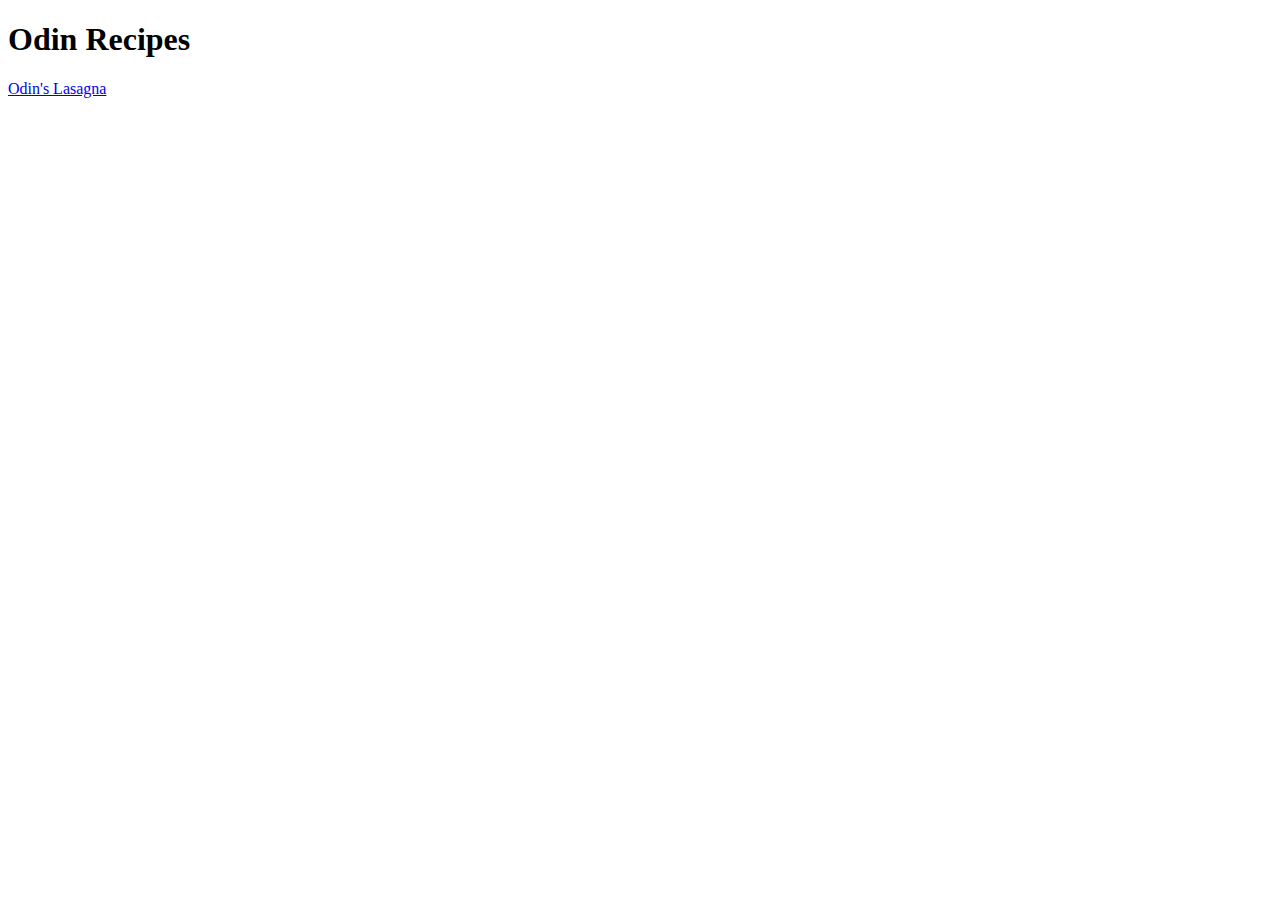
==== index.html @ 704005c0 "Add index.html lasagna.html and update README.md" ====
<!DOCTYPE html>

<html lang="en">

    <head>
        <title>TOP Recipies</title>
        <meta charset="utf-8">
    </head>

    <body>
        <h1>Odin Recipes</h1>
        <a href="lasagna.html">Odin's Lasagna</a>
    </body>

</html>
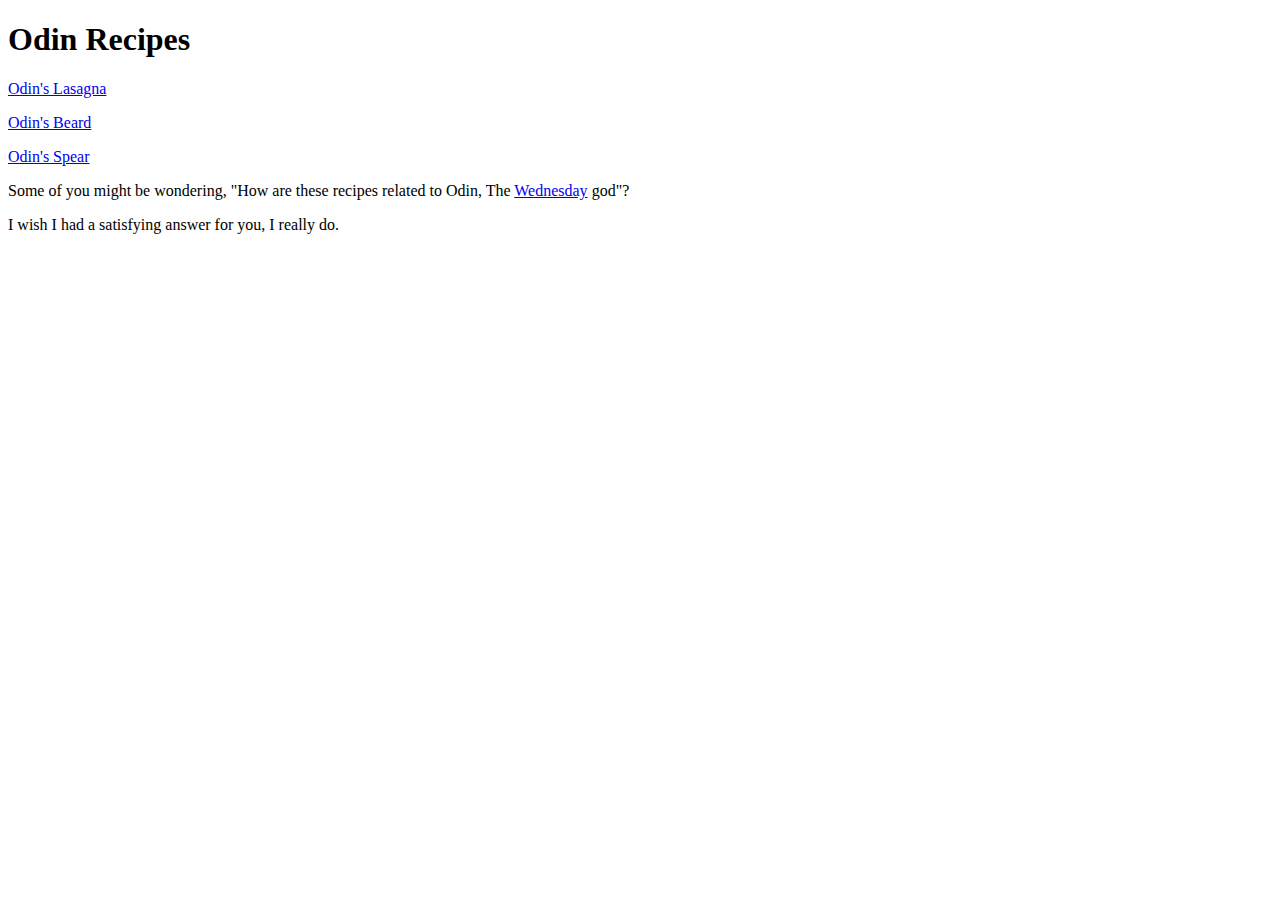
==== commit 8d7a640b: "Added beard.html breadsticks.html images/breadsticks.jpg images/cottoncandy.jpg images/lasagana.jpg." ====
--- a/index.html
+++ b/index.html
@@ -6,10 +6,23 @@
         <title>TOP Recipies</title>
         <meta charset="utf-8">
     </head>
-
+<!--
+Create and insert two more recipes to this list.
+Also, consider putting all the links in an unordered list so they are not all on one line.
+-->
     <body>
         <h1>Odin Recipes</h1>
-        <a href="lasagna.html">Odin's Lasagna</a>
+        <p><a href="lasagna.html">Odin's Lasagna</a></p>
+        <p><a href="beard.html">Odin's Beard</a></p>
+        <p><a href="breadsticks.html">Odin's Spear</a></p>
+        
+        
+
+        <p>Some of you might be wondering, "How are these recipes related to Odin, The 
+            <a href="https://en.wikipedia.org/wiki/Wednesday">Wednesday</a> god"?</p>
+        <p> I wish I had a satisfying answer for you, I really do.</p>
+
+
     </body>
 
 </html>
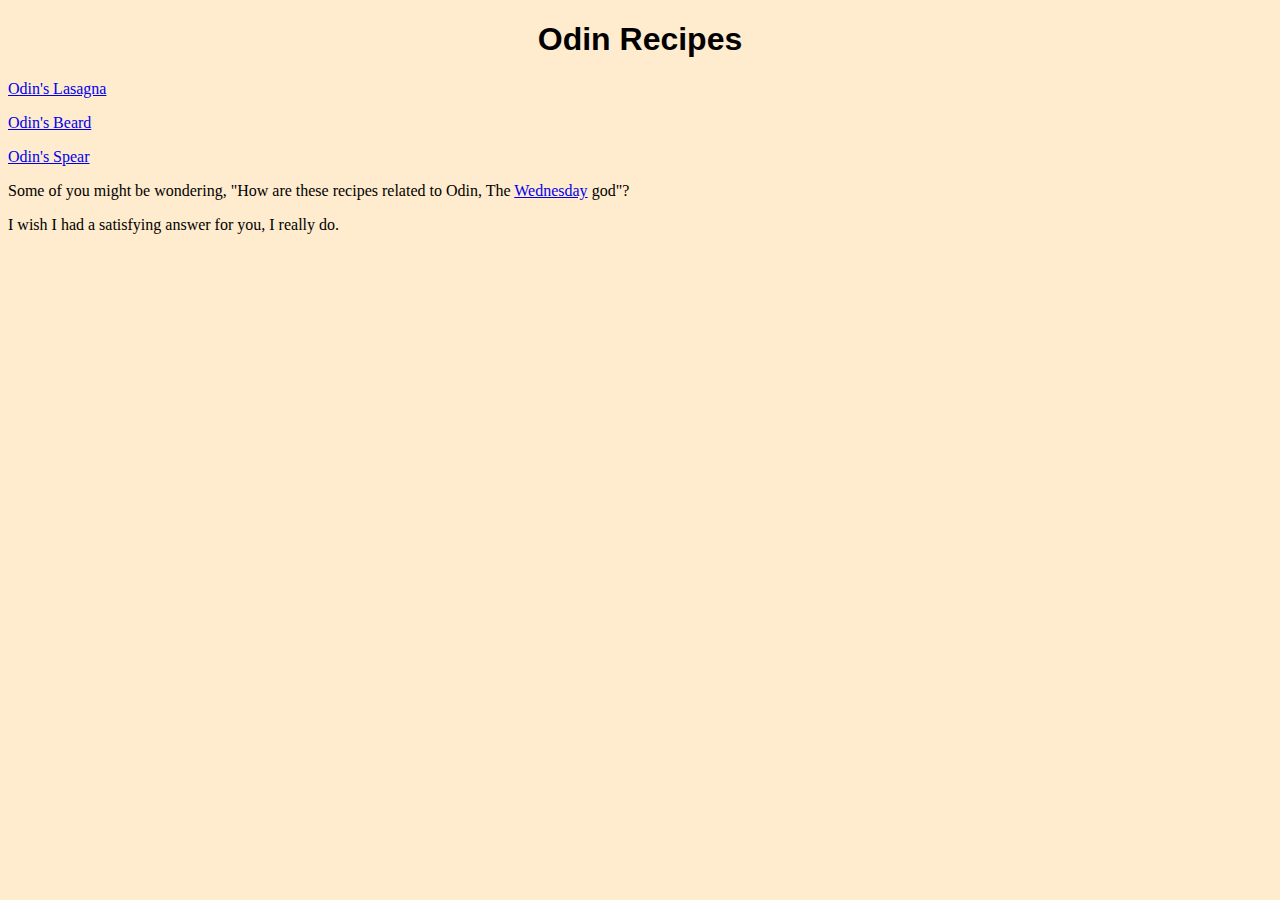
==== commit 25737471: "Added style.css modified existing beard, breadsticks, index, lasatana HTML files to include style.cs" ====
--- a/index.html
+++ b/index.html
@@ -5,6 +5,7 @@
     <head>
         <title>TOP Recipies</title>
         <meta charset="utf-8">
+        <link rel="stylesheet" href="style.css">
     </head>
 <!--
 Create and insert two more recipes to this list.
--- a/style.css
+++ b/style.css
@@ -0,0 +1,51 @@
+
+/*
+
+
+    How you actually style it is completely open, but you should use the external 
+    CSS method (for this practice and moving forward). You should also try to use 
+    several of the properties mentioned in the section above 
+    
+    color, 
+    background color, 
+    typography properties,
+    
+    Take some time to play around with the various 
+    properties to get a feel for what they do. For now, don’t worry at all about 
+    making it look good. This is just to practice and get used to writing CSS, not to 
+    make something to show off on your resume, so feel free to go a little crazy for 
+    now.
+
+    We haven’t covered how to use a custom font for the font-family property yet, so 
+    for now take a look at CSS Fonts for a list of generic font families to use, and 
+    CSS Web Safe Fonts for a list of fonts that are web safe. Web safe means that 
+    these are fonts that are installed on basically every computer or device (but be 
+    sure to still include a generic font family as a fallback).
+*/
+
+* {
+    background-color: blanchedalmond;
+}
+
+h1, h3 {
+    text-align:center;
+    /* How do I underline in here? */
+}
+
+h1 {
+    font-family: Arial, Helvetica, sans-serif;
+    
+    
+    
+}
+
+h3 {
+    font-family: cursive;
+    font-style: italic;
+    
+}
+
+img.wanted {
+    height: 200px;
+    width: 800px;
+}
